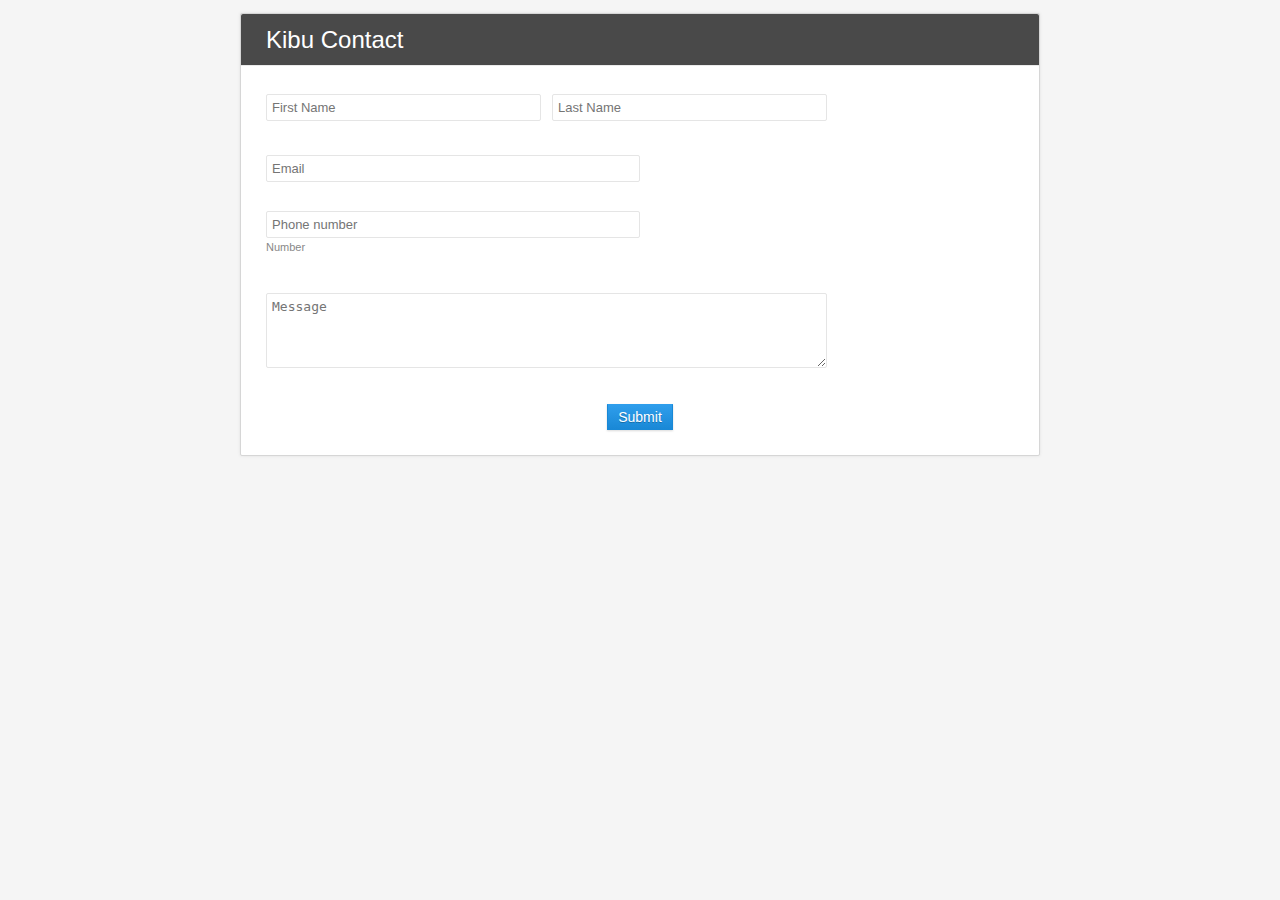
==== From Zoho Forms (Real)/index.html @ 95ca0545 "init project" ====
<html><head><meta charset="UTF-8"><title>Kibu&#x20;Contact</title>
<link href="css/form.css" rel="stylesheet" type="text/css"><script src="js/validation.js"></script>
</head><body class="zf-backgroundBg"><!-- Change or deletion of the name attributes in the input tag will lead to empty values on record submission-->
<div class="zf-templateWidth"><form action='https://forms.zohopublic.eu/kibuhl/form/KibuContact/formperma/zNwi_nkP_6OWaSa5KlN0mA8u6NmWNL57_tOvfVeCnrs/htmlRecords/submit' name='form' method='POST' onSubmit='javascript:document.charset="UTF-8"; return zf_ValidateAndSubmit();' accept-charset='UTF-8' enctype='multipart/form-data' id='form'><input type="hidden" name="zf_referrer_name" value=""><!-- To Track referrals , place the referrer name within the " " in the above hidden input field -->
<input type="hidden" name="zf_redirect_url" value=""><!-- To redirect to a specific page after record submission , place the respective url within the " " in the above hidden input field -->
<input type="hidden" name="zc_gad" value=""><!-- If GCLID is enabled in Zoho CRM Integration, click details of AdWords Ads will be pushed to Zoho CRM -->
<div class="zf-templateWrapper"><!---------template Header Starts Here---------->
<ul class="zf-tempHeadBdr"><li class="zf-tempHeadContBdr"><h2 class="zf-frmTitle"><em>Kibu Contact</em></h2>
<p class="zf-frmDesc"></p>
<div class="zf-clearBoth"></div></li></ul><!---------template Header Ends Here---------->
<!---------template Container Starts Here---------->
<div class="zf-subContWrap zf-topAlign"><ul>
<!---------Name Starts Here----------> 
<li class="zf-tempFrmWrapper zf-name zf-namemedium"><label class="zf-labelName"> 
</label>
<div 
class="zf-tempContDiv zf-twoType"  
>
<div
class="zf-nameWrapper"  
>
<span> <input type="text" maxlength="255" name="Name_First" fieldType=7 placeholder="First&#x20;Name"/> </span> 
 </span> </span>
<span> <input type="text" maxlength="255" name="Name_Last" fieldType=7 placeholder="Last&#x20;Name"/> </span> 
 </span> </span>
<div class="zf-clearBoth"></div></div><p id="Name_error" class="zf-errorMessage" style="display:none;">Invalid value</p>
</div><div class="zf-clearBoth"></div></li><!---------Name Ends Here----------> 
<!---------Email Starts Here---------->  
<li class="zf-tempFrmWrapper zf-small"><label class="zf-labelName"> 
</label>
<div class="zf-tempContDiv">
<span> <input fieldType=9  type="text" maxlength="255" name="Email" checktype="c5" value="" placeholder="Email"/></span> <p id="Email_error" class="zf-errorMessage" style="display:none;">Invalid value</p>
</div><div class="zf-clearBoth"></div></li><!---------Email Ends Here---------->  
<!---------Phone Starts Here----------> 
<li  class="zf-tempFrmWrapper zf-small"><label class="zf-labelName"> 
</label>
<div class="zf-tempContDiv zf-phonefld">
<div
class="zf-phwrapper zf-phNumber"  
>
<span> <input type="text" compname="PhoneNumber" name="PhoneNumber_countrycode" maxlength="20" checktype="c7" value="" phoneFormat="1" isCountryCodeEnabled=false fieldType="11" id="international_PhoneNumber_countrycode" valType="number" phoneFormatType="1" placeholder="Phone&#x20;number" />
<label>Number</label> </span>
<div class="zf-clearBoth"></div></div><p id="PhoneNumber_error" class="zf-errorMessage" style="display:none;">Invalid value</p>
</div><div class="zf-clearBoth"></div></li><!---------Phone Ends Here----------> 
<!---------Multiple Line Starts Here---------->
<li class="zf-tempFrmWrapper zf-medium"><label class="zf-labelName"> 
</label>
<div class="zf-tempContDiv">
<span> <textarea name="MultiLine" checktype="c1" maxlength="65535" placeholder="Message"></textarea> </span><p id="MultiLine_error" class="zf-errorMessage" style="display:none;">Invalid value</p>
</div><div class="zf-clearBoth"></div></li><!---------Multiple Line Ends Here---------->
</ul></div><!---------template Container Starts Here---------->
<ul><li class="zf-fmFooter"><button class="zf-submitColor" >Submit</button></li></ul></div><!-- 'zf-templateWrapper' ends --></form></div><!-- 'zf-templateWidth' ends -->
<script type="text/javascript">var zf_DateRegex = new RegExp("^(([0][1-9])|([1-2][0-9])|([3][0-1]))[-](Jan|Feb|Mar|Apr|May|Jun|Jul|Aug|Sep|Oct|Nov|Dec|JAN|FEB|MAR|APR|MAY|JUN|JUL|AUG|SEP|OCT|NOV|DEC)[-](?:(?:19|20)[0-9]{2})$");
var zf_MandArray = [ "Name_First", "Name_Last", "Email", "PhoneNumber_countrycode", "MultiLine"]; 
var zf_FieldArray = [ "Name_First", "Name_Last", "Email", "PhoneNumber_countrycode", "MultiLine"]; 
var isSalesIQIntegrationEnabled = false;
var salesIQFieldsArray = [];</script></body></html>
---- From Zoho Forms (Real)/css/form.css ----
/* $Id: $ */
@charset "UTF-8";
html, body, div, span, applet, object, iframe, h1, h2, h3, h4, h5, h6, p, blockquote, pre, a, abbr, acronym, address, big, cite, code, del, dfn, em, img, ins, kbd, q, s, samp, small, strike, strong, sub, sup, tt, var, b, u, i, center, dl, dt, dd, ol, ul, li, fieldset, form, label, legend,caption, article, aside, canvas, details, embed, figure, figcaption, footer, header, hgroup, menu, nav, output, ruby, section, summary, time, mark, audio, video {
	margin: 0;
	padding: 0;
	border: 0;
	font: inherit;
	vertical-align: baseline;
}

body {
	background-attachment: fixed;
	color: #444444;
	font: 75%/1.3 Arial, Helvetica, sans-serif;
	margin: 0 auto;
}

input, input[type="text"], input[type="search"], isindex, textarea, button {
	outline:none;
	margin:0 auto;
	padding:5px 10px;
	-webkit-box-sizing: border-box; /* Safari/Chrome, other WebKit */
    -moz-box-sizing: border-box;    /* Firefox, other Gecko */
    box-sizing: border-box;         /* Opera/IE 8+ */
}

img, a {
	border:0px;
	outline:none;
	color:#3a6cae;
	text-decoration:none;
}
img, a:hover {
	text-decoration:underline;
}
.zf-flLeft {
	float:left;
}
.zf-flRight {
	float:right;
}
.zf-clearBoth {
	clear:both;
}
ol, ul {
	list-style: none outside none;
}
.zf-normalText {
	font-size:13px;
	line-height:1.5;
}
.zf-smallText {
	font-size:0.9em;
	font-weight:normal;
}
.zf-smallHeading {
	font-size:18px;
}
.zf-heading {
	font-size:2em;
}
.zf-subHeading {
	font-size:1.5em;
}
.zf-boldText, .zf-boldText a {
	font-weight:bold;
	text-decoration:none;
}
.zf-italicText {
	font-style:italic;
}
.zf-heading a {
	text-decoration:underline;
}
.zf-heading a:hover {
	text-decoration:none;
}
.zf-blodText {
	font-weight:bold;
}
.zf-overAuto {
	overflow:auto;
}
.zf-split {
	color: #8B9193;
	padding: 0 3px;
}

.zf-backgroundBg {
	background:#f5f5f5;
}

.zf-templateWidth {
	margin:1% auto;	
}

.zf-templateWidth { 
	width:800px;
	}

.zf-templateWrapper {
	background:#fff;
	border:1px solid #d6d6d6;
	-webkit-box-shadow: 0 0px 3px #E1E1E1;
	-moz-box-shadow: 0 0px 3px #E1E1E1;
	box-shadow: 0 0px 3px #E1E1E1;
	-webkit-border-radius:2px;
	-moz-border-radius:2px;
	border-radius:2px;
}

.zf-tempContDiv input[type="text"], .zf-tempContDiv textarea, .zf-tempContDiv .zf-pdfTextArea {
	background:#fff;	
	border:1px solid #e5e5e5;	
	-webkit-border-radius:2px; 	
	-moz-border-radius:2px;	
	border-radius:2px;	
	padding:5px;
	font-size:13px;	
}

.zf-tempContDiv input[type="text"]:hover,  .zf-tempContDiv textarea:hover{	
	border:1px solid rgba(157, 157, 157, 0.75) !important;	
	}	
.zf-tempContDiv input[type="text"]:focus, .zf-tempContDiv textarea:focus{	
	border:1px solid rgba(121, 187, 238, 0.75) !important;	
	-webkit-box-shadow:0 0 5px rgba(82, 168, 236, 0.5) !important;	
	-moz-box-shadow:0 0 5px rgba(82, 168, 236, 0.5) !important;	
	box-shadow:0 0 5px rgba(82, 168, 236, 0.5) !important;	
	}
	
.zf-tempContDiv textarea {
	height:75px;
}
.arrangeAddress .zf-addrCont  span.zf-addtwo{ width: 99% !important;float: none !important;} 		
/**********Error Message***********/	
.zf-errorMessage {
	font:12px Arial, Helvetica, sans-serif;
	color:#ff0000;
	padding-top:5px;
}

/**********Mandatory Message***********/	
.zf-important {
	color:#ff0000 !important;
	font-weight: normal;
	margin-left:0px;
	padding: 0;
	font-size:13px !important;
}

/**********instruction Message***********/
.zf-instruction {
	color:#939393;
	font-style:italic;
	margin-top:3px;
	font-size:12px;
	overflow:visible !important;
	word-break: break-all;
	margin-bottom: 3px;
}	

.zf-symbols {
	padding:0 5px;
}

.zf-overflow{ overflow:hidden;}

/*****************template Header Starts Here****************/

.zf-tempHeadBdr {
	margin:0;
	padding:0;
	overflow:hidden;
}

.zf-tempHeadContBdr {
	background: #494949;
	border-bottom:1px solid #EAEAEA;
	margin: 0;
	padding:10px 25px;
	-webkit-border-radius:2px 2px 0 0;
	-moz-border-radius:2px 2px 0 0;
	border-radius:2px 2px 0 0;
}
.zf-tempHeadContBdr .zf-frmTitle {
	color: #FFFFFF;
	margin: 0;
	padding: 0;
	font-size:2em;
}
.zf-tempHeadContBdr .zf-frmDesc {
	color: #DDDDDD;
	font-size: 14px;
	font-weight: normal;
	margin: 0;
	padding: 0;
}

/****************template Header Ends Here****************/


.zf-subContWrap {
	padding:0;
	margin:10px;
	margin-bottom:0;
}

.zf-tempFrmWrapper {
	padding:10px 15px;
	margin:1px 0;
}

.zf-tempFrmWrapper .zf-tempContDiv {
	margin:0;
	padding:0;
}

.zf-tempFrmWrapper .zf-labelName {
	font-weight:bold;
	font-size:13px;
	color:#444;
}

.zf-form-sBox{ 
	padding:4px; 
	border:1px solid #e5e5e5; 
	font-size:13px;
	}

.zf-name .zf-tempContDiv span, .zf-phone .zf-tempContDiv span, .zf-time .zf-tempContDiv span{
	float: left;
	display:block;
}

.zf-name .zf-tempContDiv span{margin-bottom:5px; margin-left: 4%;}
.zf-name .zf-tempContDiv span.last{ margin-right:0;}
.zf-name .zf-tempContDiv span label{ display: block;padding-top:3px;}
.zf-name .zf-tempContDiv input[type="text"] {width:100%;}


.zf-phone .zf-tempContDiv span label, .zf-date .zf-tempContDiv span label, .zf-time .zf-tempContDiv span label, .zf-address .zf-tempContDiv span label, .zf-geolocation .zf-tempContDiv span label, .zf-name .zf-tempContDiv span label{ 
	font-size:11px; 
	padding-top:3px;
	}
.zf-phone .zf-tempContDiv label, .zf-date .zf-tempContDiv label, .zf-time .zf-tempContDiv label, .zf-address .zf-tempContDiv label, .zf-name .zf-tempContDiv span label {
	color:#888888;
	}
.zf-phone .zf-tempContDiv span label {
	display: block;
	padding-top:3px;
	text-align:center;
}
.zf-phone .zf-tempContDiv .zf-symbols {
	padding-top:5px;
}


.zf-currency .zf-tempContDiv span{ 
	display:inline-block;
	}
.zf-currency .zf-tempContDiv span label {
	display: block;
	padding-top:3px;
	}
.zf-currency .zf-tempContDiv .zf-symbol {
	font-size: 14px;
    margin-left:5px;
    margin-top: 4px;
	width:auto;
	font-weight:bold;
	}

.zf-decesion .zf-tempContDiv{ 
	width:100% !important; 
	margin-top:4px;
	}
.zf-decesion input[type="checkbox"] {
    display: block;
    height: 13px;
    margin: 0;
    padding: 0;
    width: 13px;
	float:left;
	margin-top:4px;
}
.zf-decesion label {
    display: block;
    line-height:21px;
    margin: 0px 0 0 25px !important;
    padding-bottom: 0 !important;
	width:95% !important;
	float:none !important;
	line-height:21px !important;
	text-align:left !important;
} 

.zf-tempContDiv input[type="file"]{
	outline:none;
	border:1px solid #ccc;
	margin:0 auto;
	padding:5px;
	width:auto;
}


.zf-address .zf-tempContDiv span, .zf-geolocation .zf-tempContDiv span {
	display:block;
	padding-bottom:15px;
	margin-right:2%;
	}
	
.zf-address .zf-tempContDiv span label, .zf-geolocation .zf-tempContDiv span label{
	display: block;
	padding-top:3px;
	}	
	
.zf-address .zf-tempContDiv .zf-addOne, .zf-geolocation .zf-tempContDiv .zf-addOne{
	float: none;
	padding-bottom:15px;
	margin-right:0;
	}

.zf-address .zf-tempContDiv .zf-addOne input, .zf-geolocation .zf-tempContDiv .zf-addOne input{
	width:98%;
	}
.zf-address .zf-tempContDiv span.zf-addtwo, .zf-geolocation .zf-tempContDiv span.zf-addtwo{
	width:48%;
	}
.zf-address .zf-tempContDiv span.zf-addtwo input, .zf-geolocation .zf-tempContDiv span.zf-addtwo input{
	width:99%;
	}	
.zf-address .zf-tempContDiv span.zf-addtwo .zf-form-sBox{
	width:100%;
	}
	
.zf-signContainer{ 
	margin:0; 
	padding:0; 
	width:100%;
	}
.zf-signContainer canvas{ 
	cursor:crosshair;
	border:1px solid #ccc; 
	background:#fff;
	}
.zf-signContainer a{
    font-size: 11px;
    text-decoration: underline;
    display: block;
	}	
	
.zf-section h2{
	border-bottom:1px solid #D7D7D7;
	font-size:22px; 
	color:#000; 
	font-weight:500; 
	font-family:'Open Sans',"Lucida Grande",Arial,Helvetica,sans-serif; 
	padding-bottom:10px;
	}
.zf-section p{ 
	color:#847F7F; 
	margin-top:10px;
	}
	
.zf-note .zf-labelName{	
	padding-top:7px;
	}
.zf-templateWrapper .zf-note{ 
	overflow:hidden;
	}

.zf-date .zf-tempContDiv span label {
	display: block;
	padding-top:3px;
	text-align:left;
}

.zf-subDate{ margin-right:10px;}
.zf-subDate label{ text-align:left !important;}

.zf-time .zf-tempContDiv span label {
	display: block;
	padding-top:3px;
	text-align:center;
}

.zf-time .zf-tempContDiv .zf-form-sBox{
	min-width:58px;
}

.zf-time .zf-tempContDiv .zf-symbols {
	padding-top:5px;
}

.zf-tempContDiv input[type="checkbox"], .zf-tempContDiv input[type="radio"] {
	display: block;
	height: 13px;
	margin: 4px 0 0;
	padding: 0;
	width: 13px;
}

.zf-radio .zf-overflow, .zf-checkbox .zf-overflow{padding-left:2px !important;}

.zf-sideBySide .zf-tempContDiv span {
	margin: 0 15px 5px 0;
	padding:0;
	width:auto;
	float: left;
	display:block;
}
.zf-sideBySide .zf-tempContDiv span input[type="checkbox"] {
	display: block;
	width: 13px;
	height: 13px;
	padding: 0;
	margin-top:3px;
	float:left;
}
.zf-sideBySide .zf-tempContDiv span input[type="radio"] {
	display: block;
	width: 13px;
	height: 13px;
	margin-top:4px;
	padding: 0;
	float:left;
}
.zf-sideBySide .zf-tempContDiv span label {
	line-height:21px;
	display: block;
	margin: 0 0 0 20px;
	padding: 0 0 5px;
}
		

.zf-oneColumns .zf-tempContDiv span {
	margin:0 0 13px 0;
	padding:0;
	width:100%;
	display:block;
	clear: both;
}
.zf-oneColumns .zf-tempContDiv span:last-child { margin-bottom:0;}

.zf-oneColumns .zf-tempContDiv span input[type="checkbox"] {
	display: block;
	width: 13px;
	height: 13px;
	margin:0;
	padding: 0;
	margin-top:3px;
	float:left;
}
.zf-oneColumns .zf-tempContDiv span input[type="radio"] {
	display: block;
	width: 13px;
	height: 13px;
	margin-top:4px;
	padding: 0;
	float:left;
}
.zf-oneColumns .zf-tempContDiv span label {
	line-height:19px;
	display: block;
	margin: 0 0 0 20px;
	padding:0;
	font-size:13px;
}
.zf-twoColumns .zf-tempContDiv span {
	margin: 0 5px 13px 0;
	width: 48%;
	float: left;
	display:block;
}
.zf-twoColumns .zf-tempContDiv span input[type="checkbox"] {
	display: block;
	width: 13px;
	height: 13px;
	margin: 0;
	padding: 0;
	margin-top:3px;
	float:left;
}
.zf-twoColumns .zf-tempContDiv span input[type="radio"] {
	display: block;
	width: 13px;
	height: 13px;
	margin-top:4px;
	padding: 0;
	float:left;
}
.zf-twoColumns .zf-tempContDiv span label {
	line-height:21px;
	display: block;
	margin: 0 0 0 20px;
	padding: 0 0 5px;
}
.zf-threeColumns .zf-tempContDiv span {
	margin: 0 5px 13px 0;
	width:30%;
	float: left;
}
.zf-threeColumns .zf-tempContDiv span input[type="checkbox"] {
	display:block;
	width: 13px;
	height: 13px;
	padding: 0;
	margin-top:3px;
	float:left;
}
.zf-threeColumns .zf-tempContDiv span input[type="radio"] {
	display:block;
	width: 13px;
	height: 13px;
	margin-top:4px;
	padding: 0;
	float:left;
}
.zf-threeColumns .zf-tempContDiv span label {
	line-height:21px;
	display: block;
	margin: 0 0 0 20px;
	padding: 0 0 5px;
}

.zf-mSelect select{ font-size:13px;}	

.zf-fmFooter {
	margin:0;
	padding:25px;
	text-align:center;
}

.zf-fmFooter .zf-submitColor{ font-size:14px; padding:4px 10px;}

.zf-submitColor{
	color: #fff;
	border:1px solid;
	border-color: #2F9EEC #1988D6 #1988D6;
	background: #2596e6;
	background: -webkit-gradient(linear, left top, left bottom, from(#2f9eec), to(#1988d6));
	background: -moz-linear-gradient(top,  #2f9eec,  #1988d6);
	filter:  progid:DXImageTransform.Microsoft.gradient(startColorstr='#2f9eec', endColorstr='#1988d6');
	-moz-box-shadow:0 1px 2px rgba(0, 0, 0, 0.15);
	-webkit-box-shadow:0 1px 2px rgba(0, 0, 0, 0.15);
	box-shadow:0 1px 2px rgba(0, 0, 0, 0.15);
	text-shadow:0 1px 0 rgba(0, 0, 0, 0.25);
	}
	
.zf-submitColor:hover{
	background: #1988d6;
	background: -webkit-gradient(linear, left top, left bottom, from(#1988d6), to(#1988d6));
	background: -moz-linear-gradient(top,  #1988d6,  #1988d6);
	filter:  progid:DXImageTransform.Microsoft.gradient(startColorstr='#1988d6', endColorstr='#1988d6');
	}	   	

/****************Field Small/Medium/Large Starts Here****************/

.zf-small .zf-tempContDiv input[type="text"], .zf-small .zf-tempContDiv textarea, .zf-small .zf-mSelect select, .zf-small .zf-tempContDiv .zf-sliderCont, .zf-small .zf-tempContDiv .zf-pdfTextArea, .zf-small .zf-signContainer{
	width:50%;
	}
.zf-medium .zf-tempContDiv input[type="text"], .zf-medium .zf-tempContDiv textarea, .zf-medium .zf-mSelect select, .zf-medium .zf-tempContDiv .zf-sliderCont, .zf-medium .zf-tempContDiv .zf-pdfTextArea, .zf-medium .zf-signContainer{
	width:75%;
	}
.zf-large .zf-tempContDiv input[type="text"], .zf-large .zf-tempContDiv textarea, .zf-large .zf-mSelect select, .zf-large .zf-tempContDiv .zf-sliderCont, .zf-large .zf-tempContDiv .zf-pdfTextArea, .zf-large .zf-signContainer{
	width:100%;
	}
        .signContainer canvas{
            width:100%;
        }
	
	
.zf-small .zf-tempContDiv .zf-form-sBox{
	width:50%;
	}
.zf-medium .zf-tempContDiv .zf-form-sBox{
	width:75%;
	}
.zf-large .zf-tempContDiv .zf-form-sBox{
	width:100%;
	}


.zf-name .zf-tempContDiv .zf-form-sBox{
	width:100%;
	}

.zf-namesmall .zf-nameWrapper{ width: 50%;}
.zf-namesmall .zf-tempContDiv span{width:48%;}
 
.zf-namesmall .zf-oneType .zf-salutationWrapper span{width:63%; }
.zf-namesmall .zf-oneType .zf-salutationWrapper .zf-salutation{ width: 33%;}

.zf-namesmall .zf-twoType .zf-salutationWrapper span{width:34%;margin-left:3%;}
.zf-namesmall .zf-twoType .zf-salutationWrapper .zf-salutation{ width:26%;}

.zf-namesmall .zf-threeType .zf-nameWrapper span{width:32%; margin-left:2%;}

.zf-namesmall .zf-threeType .zf-salutationWrapper span{ width:100%;margin-left: 0px; float:none; margin-left: 0;}
.zf-namesmall .zf-threeType .zf-salutationWrapper .zf-salutation{ width:50%;}


.zf-namesmall .zf-tempContDiv span:first-child{ margin-left:0;}

.zf-leftAlign .zf-namesmall .zf-threeType .zf-salutationWrapper span, .zf-rightAlign .zf-namesmall	.zf-threeType .zf-salutationWrapper span{ width:100%;margin-left: 0px; float:none; margin-left: 0;}
.zf-leftAlign .zf-namesmall .zf-threeType .zf-salutationWrapper .zf-salutation, .zf-rightAlign .zf-namesmall .zf-threeType .zf-salutationWrapper .zf-salutation{ width: 50%; }




.zf-namemedium .zf-nameWrapper{ width: 75%;}

.zf-namemedium .zf-tempContDiv span{width:49%; margin-left:2%;}


    
.zf-namemedium .zf-oneType .zf-salutationWrapper span{width:73%; }
.zf-namemedium .zf-oneType .zf-salutationWrapper .zf-salutation{ width: 25%;}

.zf-namemedium .zf-twoType .zf-salutationWrapper span{width:38%;margin-left:2%;}
.zf-namemedium .zf-twoType .zf-salutationWrapper .zf-salutation{ width:20%;}


.zf-namemedium .zf-threeType .zf-nameWrapper span{width:32%; margin-left:2%;}


.zf-namemedium .zf-threeType .zf-salutationWrapper span{width:25%;margin-left:2%;}

.zf-namemedium .zf-threeType .zf-salutationWrapper .zf-salutation{ width:19%;}

.zf-namemedium .zf-tempContDiv span:first-child{ margin-left:0;}

.zf-namelarge .zf-tempContDiv span{width:23.5%; margin-left:2%; margin-right: 0; margin-bottom: 0;}
.zf-namelarge .zf-twoType .zf-nameWrapper span{width:49%; margin-left:2%;}
.zf-namelarge .zf-threeType .zf-nameWrapper span{width:32%; margin-left:2%;}


.zf-namelarge .zf-twoType .zf-salutationWrapper span{width:40%; margin-left:2%;}
.zf-namelarge .zf-twoType .zf-salutationWrapper .zf-salutation{ width: 16%;}

.zf-namelarge .zf-threeType .zf-salutationWrapper span{width:26%; margin-left:2%;}
.zf-namelarge .zf-threeType .zf-salutationWrapper .zf-salutation{ width: 16%;}

.zf-namelarge .zf-oneType .zf-salutationWrapper span{width:73%; margin-left:2%;}
.zf-namelarge .zf-oneType .zf-salutationWrapper .zf-salutation{ width:25%;}

.zf-namelarge .zf-tempContDiv span:first-child { margin-left:0 !important;}



.zf-csmall	 .zf-tempContDiv input[type="text"] {
	width:43%;
	}
.zf-cmedium .zf-tempContDiv input[type="text"] {
	width:67%;
	}
.zf-clarge	 .zf-tempContDiv input[type="text"] {
	width:91%;
	} 	

.zf-nsmall .zf-tempContDiv input[type="text"] {	
	width:50%;	
	}
.zf-nmedium .zf-tempContDiv input[type="text"] {
	width:75%;
	}
.zf-nlarge .zf-tempContDiv input[type="text"] {
	width:100%;
	}

.zf-signSmall .zf-tempContDiv .zf-signContainer .zf-signArea {	
	width:49%;
	}
.zf-signMedium .zf-tempContDiv .zf-signContainer .zf-signArea {
	width:60%;
	}
.zf-signLarge .zf-tempContDiv .zf-signContainer .zf-signArea {	
	width:74%;
	}	

.zf-addrsmall .zf-tempContDiv .zf-addrCont{ 
	width:50%;
	}
.zf-addrmedium .zf-tempContDiv .zf-addrCont{ 
	width:75%;
	}
.zf-addrlarge .zf-tempContDiv .zf-addrCont{ 
	width:100%;
	}	
	
	
/****************Field Small/Medium/Large Ends Here****************/	

.zf-topAlign .zf-tempFrmWrapper .zf-labelName {
	padding-bottom:8px;
	display:block;
}

.zf-topAlign .zf-threeColumns .zf-labelName, .zf-topAlign .zf-twoColumns .zf-labelName, .zf-topAlign .zf-oneColumns .zf-labelName, .zf-topAlign .zf-sideBySide .zf-labelName{ padding-bottom:8px;}

.zf-leftAlign {
	display:block;
}
.zf-leftAlign .zf-tempFrmWrapper .zf-labelName {
	float:left;
	width:30%;
	line-height:20px;
	margin-right:15px;
}
.zf-leftAlign .zf-tempFrmWrapper .zf-tempContDiv {
	 margin-left: 35%;
}

.zf-leftAlign .zf-slider .zf-tempContDiv{ margin-top:6px;}

.zf-leftAlign .zf-decesion .zf-tempContDiv, .zf-rightAlign .zf-decesion .zf-tempContDiv{ margin-left:0 !important;}

.zf-rightAlign {
	display:block;
}
.zf-rightAlign .zf-tempFrmWrapper .zf-labelName {
	float:left;
	width:30%;
	line-height: 20px;
	text-align:right;
	margin-right:15px;
}
.zf-rightAlign .zf-tempFrmWrapper .zf-tempContDiv {
	 margin-left: 35%;
}
.zf-matrixTable{ font-size:13px; overflow-x: scroll;padding-bottom: 15px !important;}
.zf-matrixTable table th, .zf-matrixTable table td{padding:10px;}
.zf-matrixTable thead th, .zf-matrixTable table td{ text-align:center;}
.zf-matrixTable table td input[type="radio"], .zf-matrixTable table td input[type="checkbox"]{ display:inline-block;}
.zf-matrixTable tbody th{ font-weight:normal;font-size: 13px;text-align: left;}
.zf-matrixTable thead th { font-weight:600;font-size: 13px;}

/****************Form Top Align Starts Here****************/	

.zf-termsContainer{ margin:0; padding:0;}
.zf-termsContainer .zf-termsMsg {border: 1px solid #E1E1E1;max-height: 250px; min-height:70px; overflow-y:scroll; padding:10px;  margin-bottom:6px;}
.zf-termsContainer .zf-termScrollRemove {border: 1px solid #E1E1E1;padding:10px;  margin-bottom:6px;}
.zf-termsAccept{ margin-top:2px !important;}
.zf-termsAccept input[type="checkbox"]{ margin-top:2px !important; float:left;}
.zf-termsAccept label{ margin-left: 20px;font-size: 13px;float: none;display: block;}

.zf-termsWrapper .zf-tempContDiv{ margin-left:0 !important;}
.zf-termsWrapper .zf-labelName{ width:100% !important; text-align:left !important; padding-bottom:8px !important;}


.zf-medium .zf-phwrapper {
    width: 75%;
}
.zf-phwrapper.zf-phNumber span {
	width: 100% !important;
}
.zf-phwrapper span:first-child {
    margin-left: 0;
    width: 22%;
}
.zf-phwrapper label {
    display: block;
    color: #888888;
    font-size: 11px;
    margin-top: 2px;
}
.zf-medium .zf-phonefld input[type="text"], .zf-small .zf-phonefld input[type="text"] {
    width: 100%;
}
.zf-small .zf-phwrapper {
    width: 50%;
}
.zf-tempFrmWrapper.zf-phone span {
	width: auto;
	margin: inherit;
}
.zf-phwrapper span {
    margin-bottom: 10px;
    float: left;
    width: 76%;
    margin-left: 2%;
}
.zf-descFld a{ text-decoration:underline;}
.zf-descFld em{ font-style:italic;}
.zf-descFld b{ font-weight:bold;}
.zf-descFld i{ font-style: italic;}
.zf-descFld u{ text-decoration:underline;}
.zf-descFld ul{ margin:auto;}
.zf-descFld ul{ list-style:disc;}
.zf-descFld ol{ list-style:decimal;}
.zf-descFld ul, .zf-descFld ol{margin: 10px 0;
    padding-left: 20px;}

.zf-descFld  ol.code {
    list-style-position: outside;
    list-style-type: decimal;
    padding: 0 30px;
}

.zf-descFld  ol.code li {
    background-color: #F5F5F5;
    border-left: 2px solid #CCCCCC;
    margin: 1px 0;
    padding: 2px;
}

.zf-descFld  blockquote.zquote {
    border-left: 3px solid #EFEFEF;
    padding-left: 35px;
}
.zf-descFld  blockquote.zquote span.txt {
    -moz-user-focus: ignore;
    -moz-user-input: disabled;
    -moz-user-select: none;
    color: #058BC2;
    float: left;
    font: bold 50px Arial,Helvetica,sans-serif;
    margin: -10px 0 0 -30px;
}
.zf-descFld  blockquote.block_quote {
    background: url("../images/newQuote.gif") no-repeat scroll 12px 10px rgba(0, 0, 0, 0);
    border-left: 3px solid #EFEFEF;
    font: 13px/20px georgia,Arial,verdana,Helvetica,sans-serif;
    margin: 15px 3px 15px 15px;
    padding: 10px 10px 10px 40px;
}
.zf-descFld  body {
    font-family: Arial,Helvetica,sans-serif;
    font-size: 13px;
    margin: 8px;
}
.note .noteCont{ overflow:hidden;}
.note .zf-descFld{
	overflow:hidden;
	font-size: 13px;
}
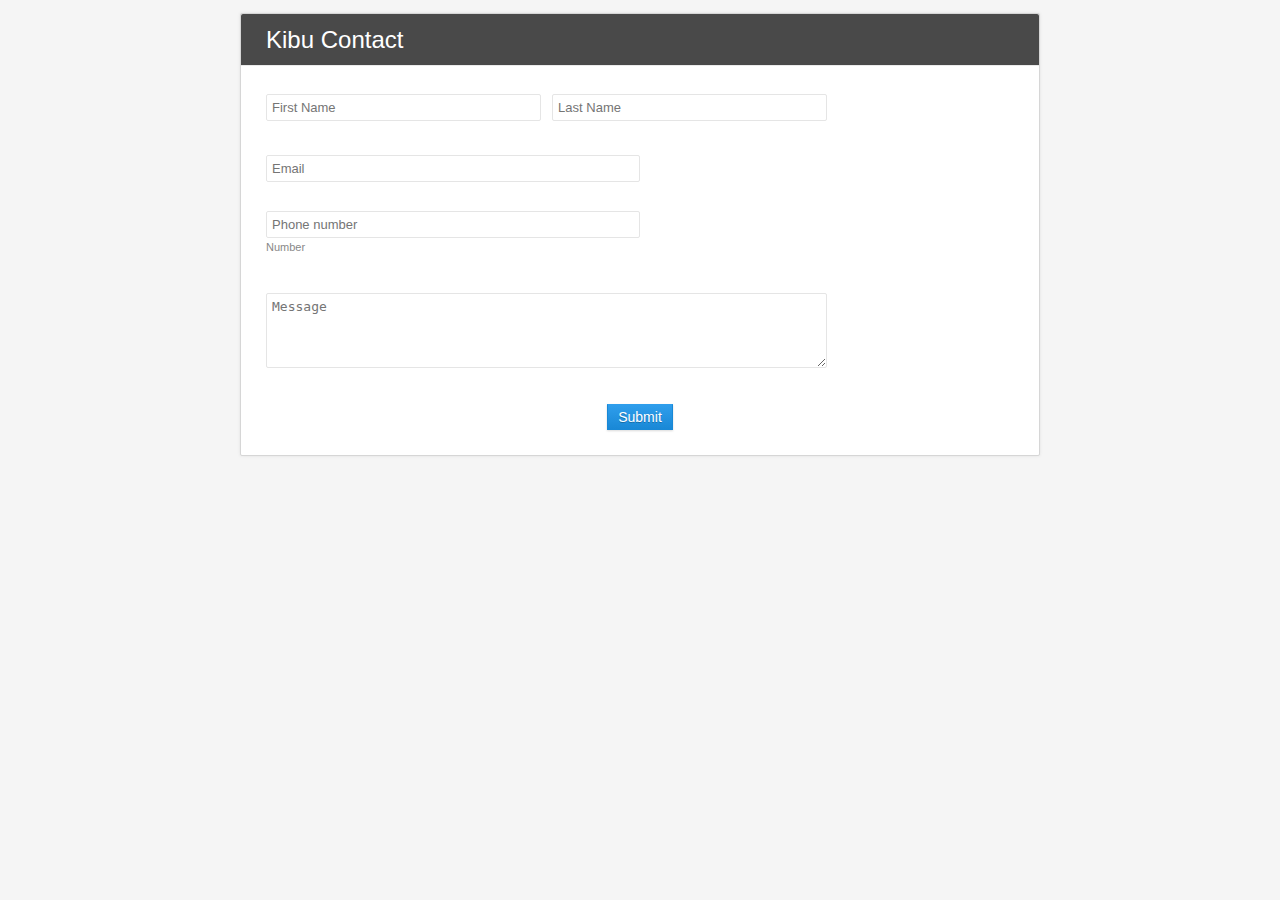
==== commit fb5aa8e4: "change textarea name to "Message"" ====
--- a/From Zoho Forms (Real)/index.html
+++ b/From Zoho Forms (Real)/index.html
@@ -1,57 +1,103 @@
-<html><head><meta charset="UTF-8"><title>Kibu&#x20;Contact</title>
-<link href="css/form.css" rel="stylesheet" type="text/css"><script src="js/validation.js"></script>
-</head><body class="zf-backgroundBg"><!-- Change or deletion of the name attributes in the input tag will lead to empty values on record submission-->
-<div class="zf-templateWidth"><form action='https://forms.zohopublic.eu/kibuhl/form/KibuContact/formperma/zNwi_nkP_6OWaSa5KlN0mA8u6NmWNL57_tOvfVeCnrs/htmlRecords/submit' name='form' method='POST' onSubmit='javascript:document.charset="UTF-8"; return zf_ValidateAndSubmit();' accept-charset='UTF-8' enctype='multipart/form-data' id='form'><input type="hidden" name="zf_referrer_name" value=""><!-- To Track referrals , place the referrer name within the " " in the above hidden input field -->
-<input type="hidden" name="zf_redirect_url" value=""><!-- To redirect to a specific page after record submission , place the respective url within the " " in the above hidden input field -->
-<input type="hidden" name="zc_gad" value=""><!-- If GCLID is enabled in Zoho CRM Integration, click details of AdWords Ads will be pushed to Zoho CRM -->
-<div class="zf-templateWrapper"><!---------template Header Starts Here---------->
-<ul class="zf-tempHeadBdr"><li class="zf-tempHeadContBdr"><h2 class="zf-frmTitle"><em>Kibu Contact</em></h2>
-<p class="zf-frmDesc"></p>
-<div class="zf-clearBoth"></div></li></ul><!---------template Header Ends Here---------->
-<!---------template Container Starts Here---------->
-<div class="zf-subContWrap zf-topAlign"><ul>
-<!---------Name Starts Here----------> 
-<li class="zf-tempFrmWrapper zf-name zf-namemedium"><label class="zf-labelName"> 
-</label>
-<div 
-class="zf-tempContDiv zf-twoType"  
->
-<div
-class="zf-nameWrapper"  
->
-<span> <input type="text" maxlength="255" name="Name_First" fieldType=7 placeholder="First&#x20;Name"/> </span> 
- </span> </span>
-<span> <input type="text" maxlength="255" name="Name_Last" fieldType=7 placeholder="Last&#x20;Name"/> </span> 
- </span> </span>
-<div class="zf-clearBoth"></div></div><p id="Name_error" class="zf-errorMessage" style="display:none;">Invalid value</p>
-</div><div class="zf-clearBoth"></div></li><!---------Name Ends Here----------> 
-<!---------Email Starts Here---------->  
-<li class="zf-tempFrmWrapper zf-small"><label class="zf-labelName"> 
-</label>
-<div class="zf-tempContDiv">
-<span> <input fieldType=9  type="text" maxlength="255" name="Email" checktype="c5" value="" placeholder="Email"/></span> <p id="Email_error" class="zf-errorMessage" style="display:none;">Invalid value</p>
-</div><div class="zf-clearBoth"></div></li><!---------Email Ends Here---------->  
-<!---------Phone Starts Here----------> 
-<li  class="zf-tempFrmWrapper zf-small"><label class="zf-labelName"> 
-</label>
-<div class="zf-tempContDiv zf-phonefld">
-<div
-class="zf-phwrapper zf-phNumber"  
->
-<span> <input type="text" compname="PhoneNumber" name="PhoneNumber_countrycode" maxlength="20" checktype="c7" value="" phoneFormat="1" isCountryCodeEnabled=false fieldType="11" id="international_PhoneNumber_countrycode" valType="number" phoneFormatType="1" placeholder="Phone&#x20;number" />
-<label>Number</label> </span>
-<div class="zf-clearBoth"></div></div><p id="PhoneNumber_error" class="zf-errorMessage" style="display:none;">Invalid value</p>
-</div><div class="zf-clearBoth"></div></li><!---------Phone Ends Here----------> 
-<!---------Multiple Line Starts Here---------->
-<li class="zf-tempFrmWrapper zf-medium"><label class="zf-labelName"> 
-</label>
-<div class="zf-tempContDiv">
-<span> <textarea name="MultiLine" checktype="c1" maxlength="65535" placeholder="Message"></textarea> </span><p id="MultiLine_error" class="zf-errorMessage" style="display:none;">Invalid value</p>
-</div><div class="zf-clearBoth"></div></li><!---------Multiple Line Ends Here---------->
-</ul></div><!---------template Container Starts Here---------->
-<ul><li class="zf-fmFooter"><button class="zf-submitColor" >Submit</button></li></ul></div><!-- 'zf-templateWrapper' ends --></form></div><!-- 'zf-templateWidth' ends -->
-<script type="text/javascript">var zf_DateRegex = new RegExp("^(([0][1-9])|([1-2][0-9])|([3][0-1]))[-](Jan|Feb|Mar|Apr|May|Jun|Jul|Aug|Sep|Oct|Nov|Dec|JAN|FEB|MAR|APR|MAY|JUN|JUL|AUG|SEP|OCT|NOV|DEC)[-](?:(?:19|20)[0-9]{2})$");
-var zf_MandArray = [ "Name_First", "Name_Last", "Email", "PhoneNumber_countrycode", "MultiLine"]; 
-var zf_FieldArray = [ "Name_First", "Name_Last", "Email", "PhoneNumber_countrycode", "MultiLine"]; 
-var isSalesIQIntegrationEnabled = false;
-var salesIQFieldsArray = [];</script></body></html>+<html>
+
+<head>
+    <meta charset="UTF-8">
+    <title>Kibu&#x20;Contact</title>
+    <link href="css/form.css" rel="stylesheet" type="text/css">
+    <script src="js/validation.js"></script>
+</head>
+
+<body class="zf-backgroundBg">
+    <!-- Change or deletion of the name attributes in the input tag will lead to empty values on record submission-->
+    <div class="zf-templateWidth">
+        <form
+            action='https://forms.zohopublic.eu/kibuhl/form/KibuContact/formperma/zNwi_nkP_6OWaSa5KlN0mA8u6NmWNL57_tOvfVeCnrs/htmlRecords/submit'
+            name='form' method='POST' onSubmit='javascript:document.charset="UTF-8"; return zf_ValidateAndSubmit();'
+            accept-charset='UTF-8' enctype='multipart/form-data' id='form'><input type="hidden" name="zf_referrer_name"
+                value=""><!-- To Track referrals , place the referrer name within the " " in the above hidden input field -->
+            <input type="hidden" name="zf_redirect_url"
+                value=""><!-- To redirect to a specific page after record submission , place the respective url within the " " in the above hidden input field -->
+            <input type="hidden" name="zc_gad"
+                value=""><!-- If GCLID is enabled in Zoho CRM Integration, click details of AdWords Ads will be pushed to Zoho CRM -->
+            <div class="zf-templateWrapper"><!---------template Header Starts Here---------->
+                <ul class="zf-tempHeadBdr">
+                    <li class="zf-tempHeadContBdr">
+                        <h2 class="zf-frmTitle"><em>Kibu Contact</em></h2>
+                        <p class="zf-frmDesc"></p>
+                        <div class="zf-clearBoth"></div>
+                    </li>
+                </ul><!---------template Header Ends Here---------->
+                <!---------template Container Starts Here---------->
+                <div class="zf-subContWrap zf-topAlign">
+                    <ul>
+                        <!---------Name Starts Here---------->
+                        <li class="zf-tempFrmWrapper zf-name zf-namemedium"><label class="zf-labelName">
+                            </label>
+                            <div class="zf-tempContDiv zf-twoType">
+                                <div class="zf-nameWrapper">
+                                    <span> <input type="text" maxlength="255" name="Name_First" fieldType=7
+                                            placeholder="First&#x20;Name" /> </span>
+                                    </span> </span>
+                                    <span> <input type="text" maxlength="255" name="Name_Last" fieldType=7
+                                            placeholder="Last&#x20;Name" /> </span>
+                                    </span> </span>
+                                    <div class="zf-clearBoth"></div>
+                                </div>
+                                <p id="Name_error" class="zf-errorMessage" style="display:none;">Invalid value</p>
+                            </div>
+                            <div class="zf-clearBoth"></div>
+                        </li><!---------Name Ends Here---------->
+                        <!---------Email Starts Here---------->
+                        <li class="zf-tempFrmWrapper zf-small"><label class="zf-labelName">
+                            </label>
+                            <div class="zf-tempContDiv">
+                                <span> <input fieldType=9 type="text" maxlength="255" name="Email" checktype="c5"
+                                        value="" placeholder="Email" /></span>
+                                <p id="Email_error" class="zf-errorMessage" style="display:none;">Invalid value</p>
+                            </div>
+                            <div class="zf-clearBoth"></div>
+                        </li><!---------Email Ends Here---------->
+                        <!---------Phone Starts Here---------->
+                        <li class="zf-tempFrmWrapper zf-small"><label class="zf-labelName">
+                            </label>
+                            <div class="zf-tempContDiv zf-phonefld">
+                                <div class="zf-phwrapper zf-phNumber">
+                                    <span> <input type="text" compname="PhoneNumber" name="PhoneNumber_countrycode"
+                                            maxlength="20" checktype="c7" value="" phoneFormat="1"
+                                            isCountryCodeEnabled=false fieldType="11"
+                                            id="international_PhoneNumber_countrycode" valType="number"
+                                            phoneFormatType="1" placeholder="Phone&#x20;number" />
+                                        <label>Number</label> </span>
+                                    <div class="zf-clearBoth"></div>
+                                </div>
+                                <p id="PhoneNumber_error" class="zf-errorMessage" style="display:none;">Invalid value
+                                </p>
+                            </div>
+                            <div class="zf-clearBoth"></div>
+                        </li><!---------Phone Ends Here---------->
+                        <!---------Multiple Line Starts Here---------->
+                        <li class="zf-tempFrmWrapper zf-medium"><label class="zf-labelName">
+                            </label>
+                            <div class="zf-tempContDiv">
+                                <span> <textarea name="Message" checktype="c1" maxlength="65535"
+                                        placeholder="Message"></textarea> </span>
+                                <p id="MultiLine_error" class="zf-errorMessage" style="display:none;">Invalid value</p>
+                            </div>
+                            <div class="zf-clearBoth"></div>
+                        </li><!---------Multiple Line Ends Here---------->
+                    </ul>
+                </div><!---------template Container Starts Here---------->
+                <ul>
+                    <li class="zf-fmFooter"><button class="zf-submitColor">Submit</button></li>
+                </ul>
+            </div><!-- 'zf-templateWrapper' ends -->
+        </form>
+    </div><!-- 'zf-templateWidth' ends -->
+    <script type="text/javascript">var zf_DateRegex = new RegExp("^(([0][1-9])|([1-2][0-9])|([3][0-1]))[-](Jan|Feb|Mar|Apr|May|Jun|Jul|Aug|Sep|Oct|Nov|Dec|JAN|FEB|MAR|APR|MAY|JUN|JUL|AUG|SEP|OCT|NOV|DEC)[-](?:(?:19|20)[0-9]{2})$");
+        var zf_MandArray = ["Name_First", "Name_Last", "Email", "PhoneNumber_countrycode", "MultiLine"];
+        var zf_FieldArray = ["Name_First", "Name_Last", "Email", "PhoneNumber_countrycode", "MultiLine"];
+        var isSalesIQIntegrationEnabled = false;
+        var salesIQFieldsArray = [];</script>
+</body>
+
+</html>